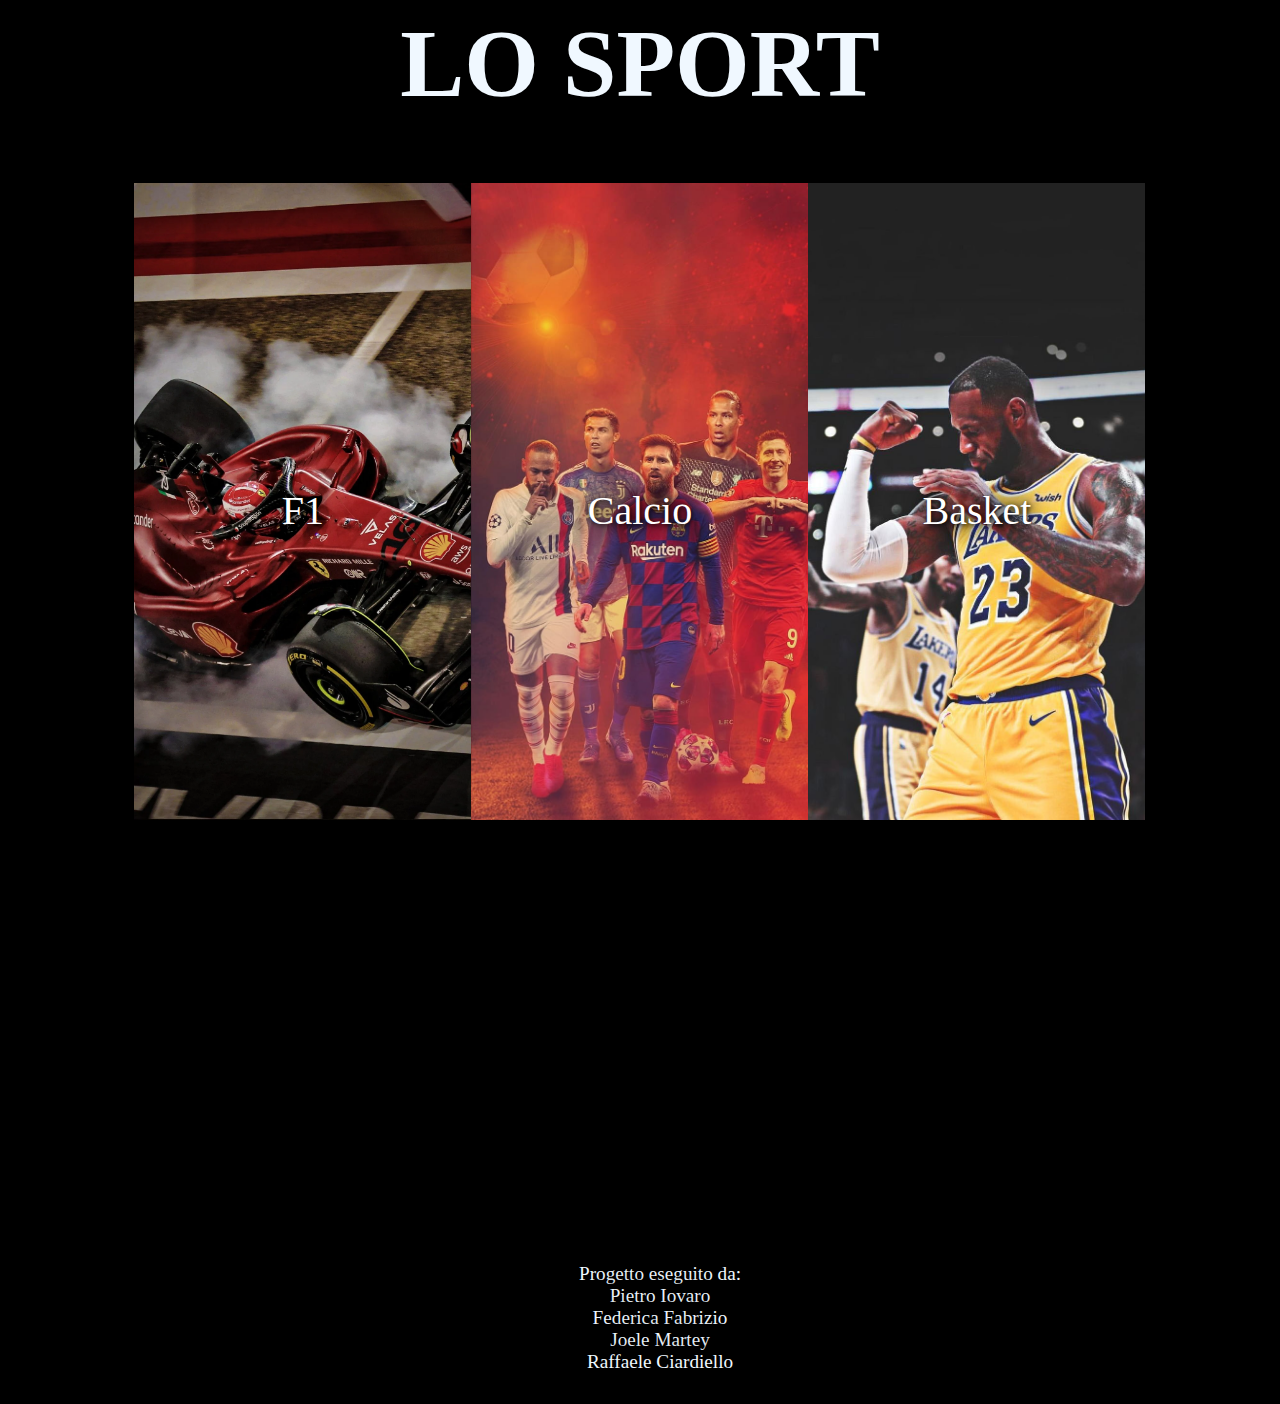
==== index.html @ c236b41f "Titolo index" ====
<html>
	<head>
		<title>Pagina Principale</title>
		<link rel="stylesheet" href="style.css">
		<link rel="shortcut icon" href="interno-logo.jpg">
	</head>
	<body>
		<div class="title">
			<h1>LO SPORT</h1> 
		</div>
		<div class="row">
			<a href="f1/f1.html" class="button"><div class="column" style="background-color:red; background-image: url(f1.jpg); background-repeat: no-repeat; background-size: cover; font-family: Formula1 Display;">
				F1
			</div></a>
			<a href="calcio/calcio.html" class="button"><div class="column" style="background-color:blue; background-image: url(calcio.jpg); background-repeat: no-repeat; background-size: cover; ">
				Calcio
			</div></a>
			<a href="basket/basketintro.html" class="button"><div class="column" style="background-color:orange; background-image: url(basket.jpg); background-repeat: no-repeat; background-size: cover;">
				Basket
			</div></a>

		</div>
		<div class="footer" style="background: none; ">
			<ul style="background: none; text-align: center; list-style-type:none;">Progetto eseguito da:
            	<li style="background: none;">Pietro Iovaro</li>
            	<li style="background: none;">Federica Fabrizio</li>
            	<li style="background: none;">Joele Martey</li>
				<li style="background: none;">Raffaele Ciardiello</li>
            </ul>
		</div>
	</body>
</html>
---- style.css ----
*{
    box-sizing: border-box;
    background-color: black;
  }
.column {
    float: left;
    width: 33.33%;
    padding-top: 30%;
    height: 60%;
    text-align: center;
    position: relative;
  }
.column:hover{
      transform: scale(1.1, 1.1);
      animation-name: example;
      animation-duration: 0.3s;
      z-index: 1;
  }
@keyframes example {
    from {transform: scale(1.0, 1.0);}
    to {transform: scale(1.1, 1.1);}
  }
.button{
      font-size: 40px;
      position: relative;
  
  }
a {
      color:rgb(255, 255, 255); 
      text-decoration:none; 
      text-shadow: 1px 1px 5px black, 0 0 30px black, 0 0 20px black;
      background: none;
  }
.row{	
      padding-left: 10%;
      padding-right: 10%;
      background-color: black;
      height: 120%;
  }
.row:after {
    
    content: "";
    display: table;
    clear: both;
    
  }
.title{
    font-size: 300%;
    text-align: center;
    
    color: aliceblue;
    background-color: black;
    text-shadow: 7px 7px 5px black, 0 0 30px black, 0 0 50px black;
  }
.footer{
      width: 100%;
      height: 15%;
      background-color: rgb(8, 18, 59);
      font-size: 120%;
      color: aliceblue;
      text-align: center;
      text-shadow: 1px 1px 5px black, 0 0 30px black, 0 0 20px black;
  }
.text{
    float: none;
    text-align: center;
    color: aliceblue;
    font-size: 40px;
    padding: 0 10% 0 10%;
    text-shadow: 1px 1px 5px black, 0 0 30px black, 0 0 20px black;
    margin: 7% 14% 2% 14%;
}
.home{
    float: left; 
    position: absolute; 
    font-size: larger;
    background: none;
}
.intro{
  margin: 20% 0 40% 0;
  background: none;
  font-size: 60px;
  color: rgb(253, 185, 39);
  text-align: center;
  position: relative;
}
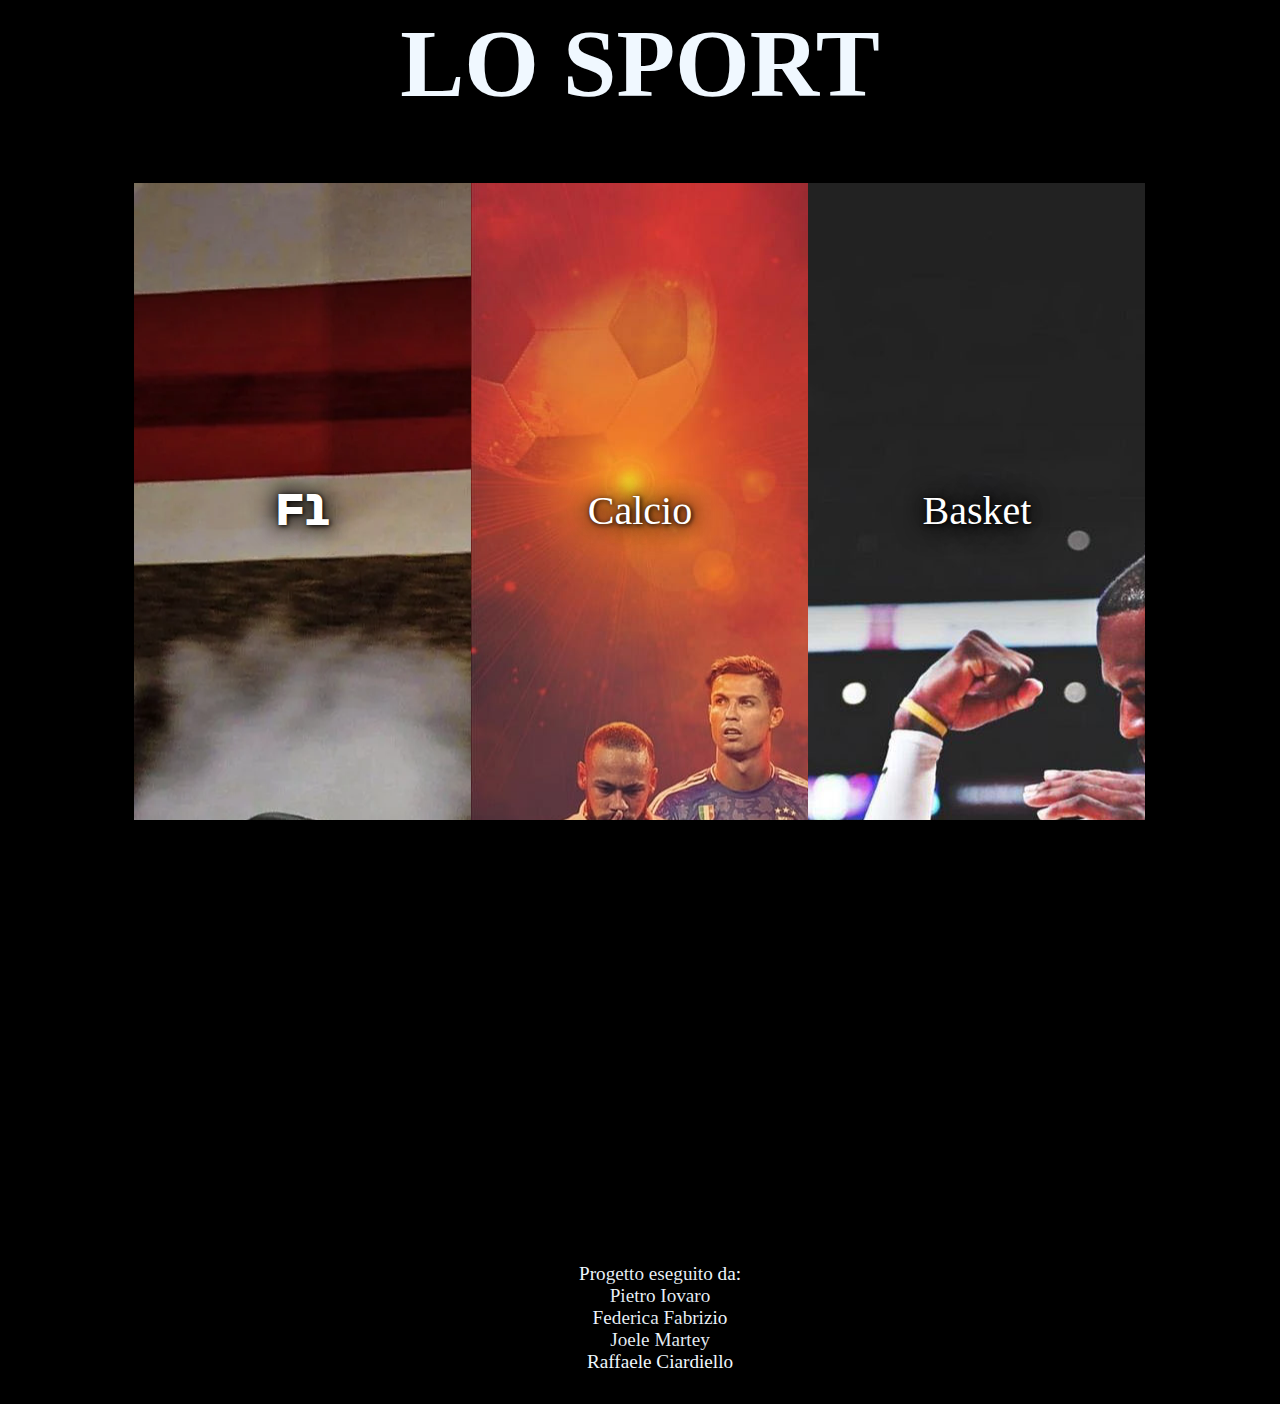
==== commit 04d19774: "Page iniz" ====
--- a/index.html
+++ b/index.html
@@ -9,23 +9,23 @@
 			<h1>LO SPORT</h1> 
 		</div>
 		<div class="row">
-			<a href="f1/f1.html" class="button"><div class="column" style="background-color:red; background-image: url(f1.jpg); background-repeat: no-repeat; background-size: cover; font-family: Formula1 Display;">
+			<a href="f1/f1.html" class="button"><div class="column" style="background-image: url(f1.jpg); font-family: Formula1-Bold;">
 				F1
 			</div></a>
-			<a href="calcio/calcio.html" class="button"><div class="column" style="background-color:blue; background-image: url(calcio.jpg); background-repeat: no-repeat; background-size: cover; ">
+			<a href="calcio/calcio.html" class="button"><div class="column" style="background-image: url(calcio.jpg);">
 				Calcio
 			</div></a>
-			<a href="basket/basketintro.html" class="button"><div class="column" style="background-color:orange; background-image: url(basket.jpg); background-repeat: no-repeat; background-size: cover;">
+			<a href="basket/basketintro.html" class="button"><div class="column" style="background-image: url(basket.jpg);">
 				Basket
 			</div></a>
 
 		</div>
 		<div class="footer" style="background: none; ">
-			<ul style="background: none; text-align: center; list-style-type:none;">Progetto eseguito da:
-            	<li style="background: none;">Pietro Iovaro</li>
-            	<li style="background: none;">Federica Fabrizio</li>
-            	<li style="background: none;">Joele Martey</li>
-				<li style="background: none;">Raffaele Ciardiello</li>
+			<ul style="list-style-type:none;">Progetto eseguito da:
+				<li >Pietro Iovaro</li>
+				<li >Federica Fabrizio</li>
+				<li >Joele Martey</li>
+				<li >Raffaele Ciardiello</li>
             </ul>
 		</div>
 	</body>
--- a/style.css
+++ b/style.css
@@ -36,6 +36,8 @@
       padding-right: 10%;
       background-color: black;
       height: 120%;
+      background-repeat: no-repeat;
+      background-size: cover;
   }
 .row:after {
     
@@ -60,6 +62,8 @@
       color: aliceblue;
       text-align: center;
       text-shadow: 1px 1px 5px black, 0 0 30px black, 0 0 20px black;
+      background: none;
+      text-align: center;
   }
 .text{
     float: none;
@@ -84,7 +88,18 @@
   text-align: center;
   position: relative;
 }
+@font-face {
+  font-family: 'Formula1-Bold';
+  src: url(/fonts/Formula1-Bold_web_0.ttf) format('truetype');
+}
+@font-face {
+  font-family: 'Formula1-Regular';
+  src: url(/fonts/Formula1-Regular_web_0.ttf) format('truetype');
+}
+@font-face {
+  font-family: 'Formula1-Wide';
+  src: url(/fonts/Formula1-Wide_web_0.ttf) format('truetype');
+}
 
 
 
-
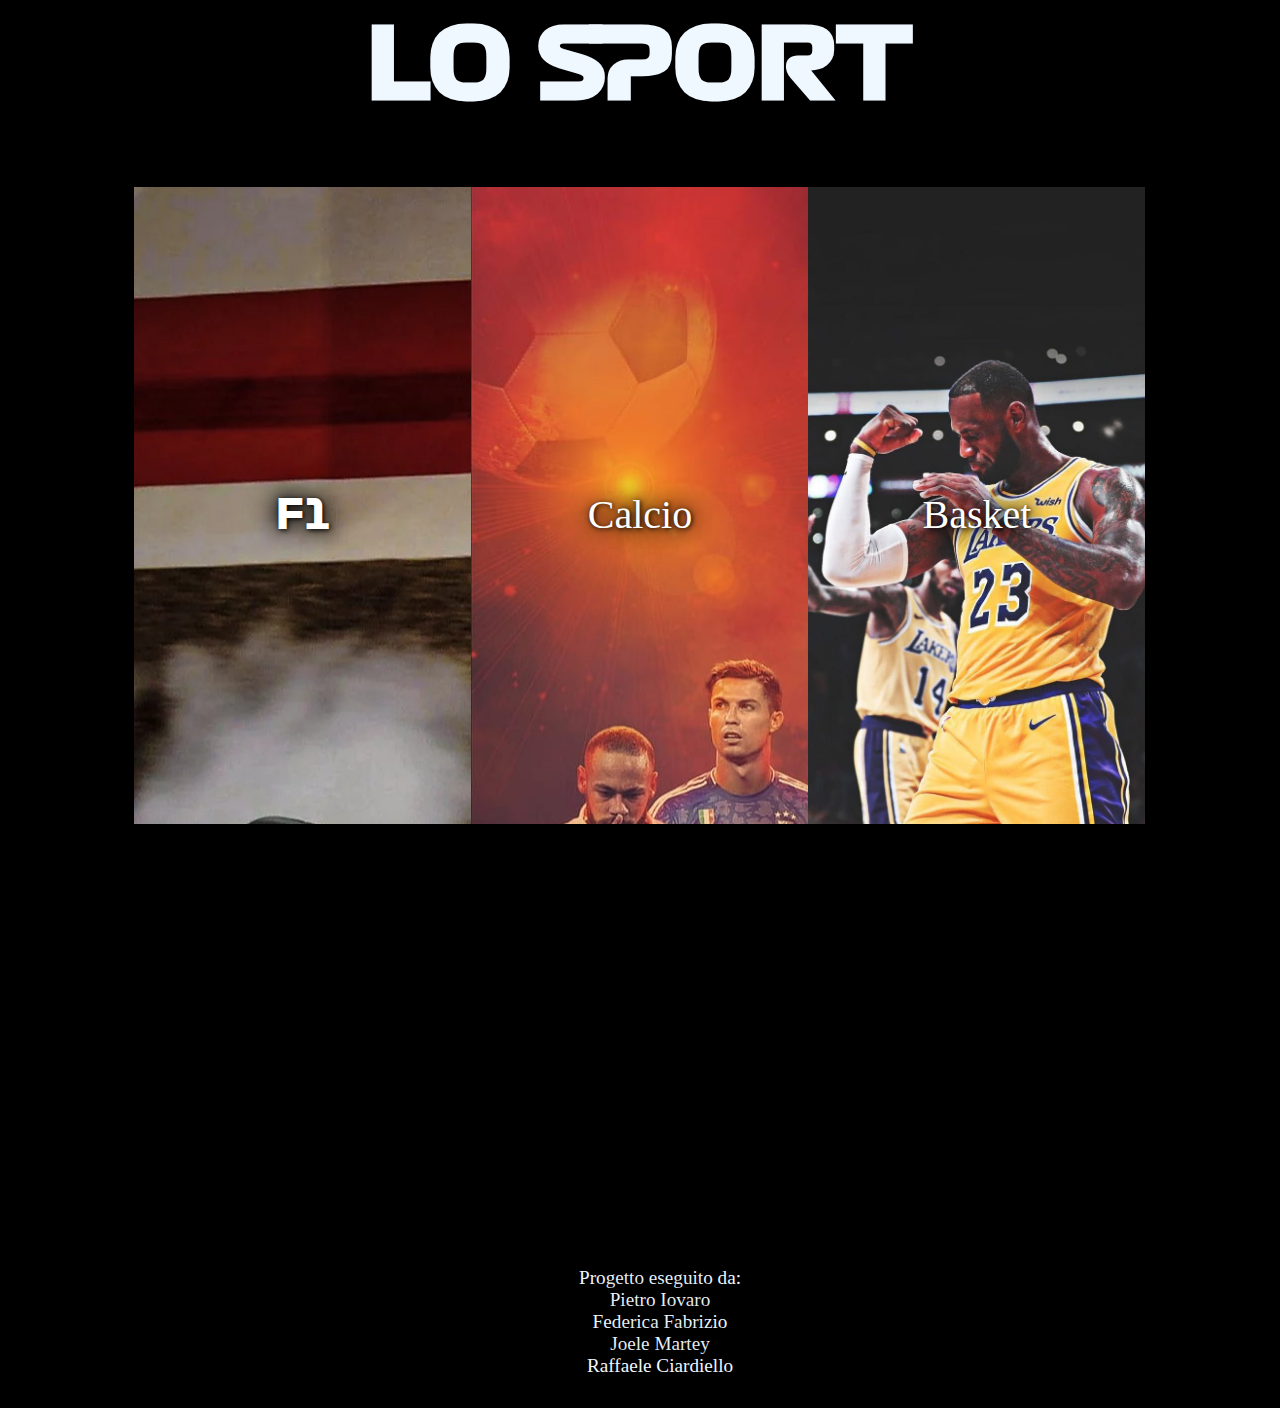
==== commit 82fb054d: "a" ====
--- a/index.html
+++ b/index.html
@@ -15,12 +15,12 @@
 			<a href="calcio/calcio.html" class="button"><div class="column" style="background-image: url(calcio.jpg);">
 				Calcio
 			</div></a>
-			<a href="basket/basketintro.html" class="button"><div class="column" style="background-image: url(basket.jpg);">
+			<a href="basket/basketintro.html" class="button"><div class="column" style="background-image: url(basket.jpg); background-size: cover;">
 				Basket
 			</div></a>
 
 		</div>
-		<div class="footer" style="background: none; ">
+		<div class="footer" >
 			<ul style="list-style-type:none;">Progetto eseguito da:
 				<li >Pietro Iovaro</li>
 				<li >Federica Fabrizio</li>
--- a/style.css
+++ b/style.css
@@ -1,7 +1,19 @@
 *{
     box-sizing: border-box;
     background-color: black;
-  }
+}
+@font-face {
+  font-family: Formula1-Bold;
+  src: url(/fonts/Formula1-Bold_web_0.ttf) format('truetype');
+}
+@font-face {
+  font-family: Formula1-Regular;
+  src: url(/fonts/Formula1-Regular_web_0.ttf) format('truetype');
+}
+@font-face {
+  font-family: Formula1-Wide;
+  src: url(/fonts/Formula1-Wide_web_0.ttf) format('truetype');
+}
 .column {
     float: left;
     width: 33.33%;
@@ -37,19 +49,17 @@
       background-color: black;
       height: 120%;
       background-repeat: no-repeat;
-      background-size: cover;
+      
   }
 .row:after {
-    
     content: "";
     display: table;
     clear: both;
-    
   }
 .title{
     font-size: 300%;
     text-align: center;
-    
+    font-family: Formula1-Bold;
     color: aliceblue;
     background-color: black;
     text-shadow: 7px 7px 5px black, 0 0 30px black, 0 0 50px black;
@@ -57,14 +67,19 @@
 .footer{
       width: 100%;
       height: 15%;
-      background-color: rgb(8, 18, 59);
       font-size: 120%;
       color: aliceblue;
       text-align: center;
       text-shadow: 1px 1px 5px black, 0 0 30px black, 0 0 20px black;
-      background: none;
       text-align: center;
   }
+.footer>ul{
+  list-style-type:none;
+  background: none;
+}
+.footer>li{
+  background: none
+}
 .text{
     float: none;
     text-align: center;
@@ -88,18 +103,7 @@
   text-align: center;
   position: relative;
 }
-@font-face {
-  font-family: 'Formula1-Bold';
-  src: url(/fonts/Formula1-Bold_web_0.ttf) format('truetype');
-}
-@font-face {
-  font-family: 'Formula1-Regular';
-  src: url(/fonts/Formula1-Regular_web_0.ttf) format('truetype');
-}
-@font-face {
-  font-family: 'Formula1-Wide';
-  src: url(/fonts/Formula1-Wide_web_0.ttf) format('truetype');
-}
 
 
 
+
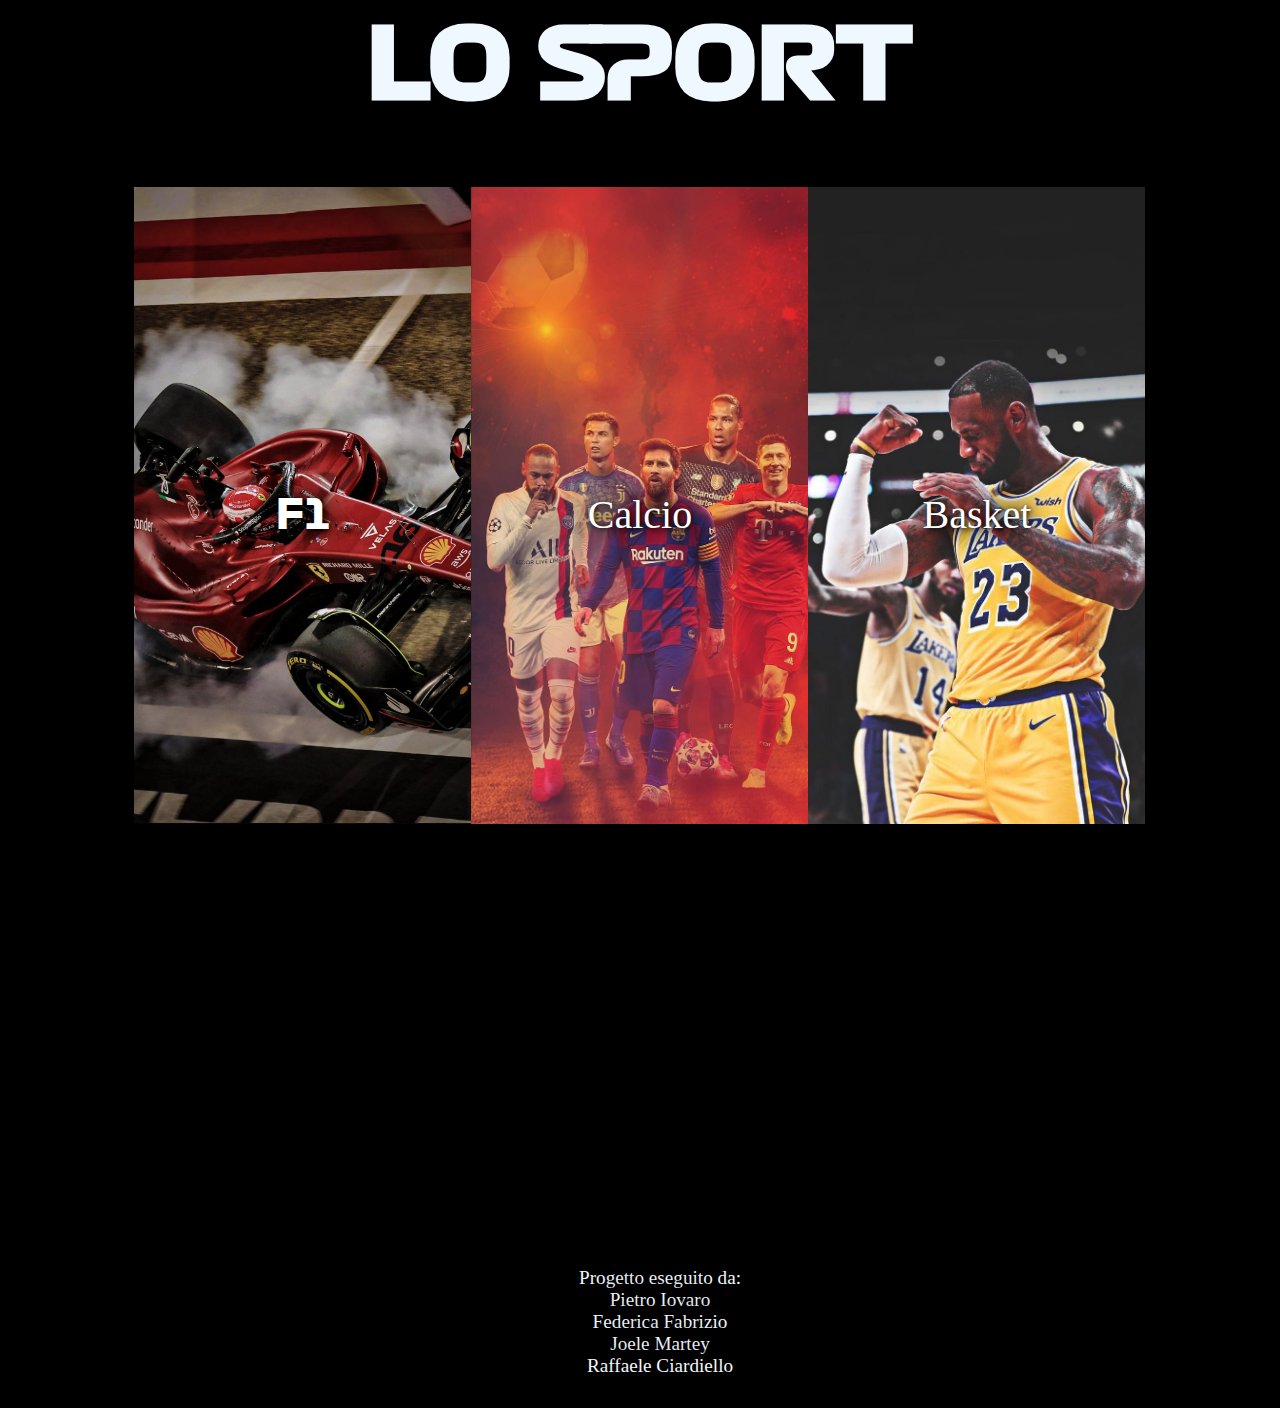
==== commit 6e16f18c: "cover" ====
--- a/index.html
+++ b/index.html
@@ -9,10 +9,10 @@
 			<h1>LO SPORT</h1> 
 		</div>
 		<div class="row">
-			<a href="f1/f1.html" class="button"><div class="column" style="background-image: url(f1.jpg); font-family: Formula1-Bold;">
+			<a href="f1/f1.html" class="button"><div class="column" style="background-image: url(f1.jpg); font-family: Formula1-Bold; background-size: cover;">
 				F1
 			</div></a>
-			<a href="calcio/calcio.html" class="button"><div class="column" style="background-image: url(calcio.jpg);">
+			<a href="calcio/calcio.html" class="button"><div class="column" style="background-image: url(calcio.jpg); background-size: cover;">
 				Calcio
 			</div></a>
 			<a href="basket/basketintro.html" class="button"><div class="column" style="background-image: url(basket.jpg); background-size: cover;">
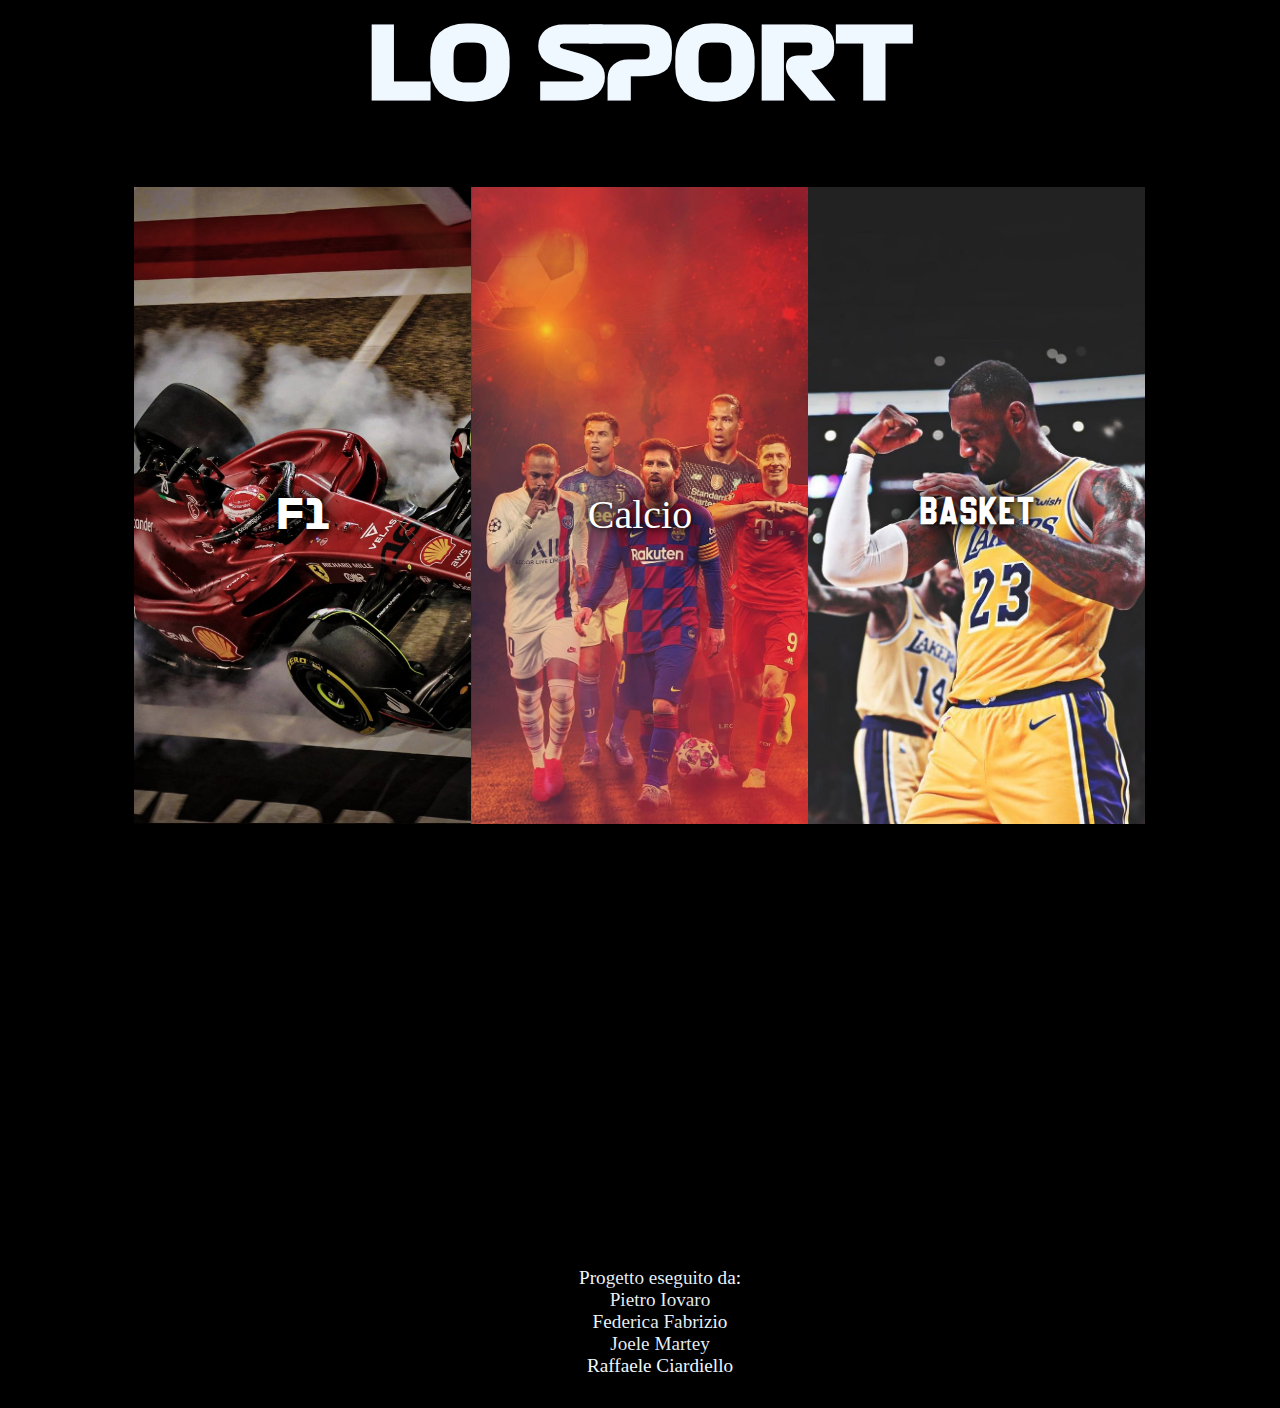
==== commit 1957e768: "basket" ====
--- a/index.html
+++ b/index.html
@@ -15,13 +15,13 @@
 			<a href="calcio/calcio.html" class="button"><div class="column" style="background-image: url(calcio.jpg); background-size: cover;">
 				Calcio
 			</div></a>
-			<a href="basket/basketintro.html" class="button"><div class="column" style="background-image: url(basket.jpg); background-size: cover;">
+			<a href="basket/basketintro.html" class="button"><div class="column" style="background-image: url(basket.jpg); background-size: cover; font-family: Basketball;">
 				Basket
 			</div></a>
 
 		</div>
 		<div class="footer" >
-			<ul style="list-style-type:none;">Progetto eseguito da:
+			<ul>Progetto eseguito da:
 				<li >Pietro Iovaro</li>
 				<li >Federica Fabrizio</li>
 				<li >Joele Martey</li>
--- a/style.css
+++ b/style.css
@@ -4,15 +4,19 @@
 }
 @font-face {
   font-family: Formula1-Bold;
-  src: url(/fonts/Formula1-Bold_web_0.ttf) format('truetype');
+  src: url(Formula1-Bold_web_0.ttf);
 }
 @font-face {
   font-family: Formula1-Regular;
-  src: url(/fonts/Formula1-Regular_web_0.ttf) format('truetype');
+  src: url(Formula1-Regular_web_0.ttf);
 }
 @font-face {
   font-family: Formula1-Wide;
-  src: url(/fonts/Formula1-Wide_web_0.ttf) format('truetype');
+  src: url(Formula1-Wide_web_0.ttf);
+}
+@font-face {
+  font-family: Basketball;
+  src: url(Basketball.otf);
 }
 .column {
     float: left;
@@ -61,8 +65,8 @@
     text-align: center;
     font-family: Formula1-Bold;
     color: aliceblue;
-    background-color: black;
     text-shadow: 7px 7px 5px black, 0 0 30px black, 0 0 50px black;
+    background: none;
   }
 .footer{
       width: 100%;
@@ -88,6 +92,7 @@
     padding: 0 10% 0 10%;
     text-shadow: 1px 1px 5px black, 0 0 30px black, 0 0 20px black;
     margin: 7% 14% 2% 14%;
+    background: none;
 }
 .home{
     float: left; 
